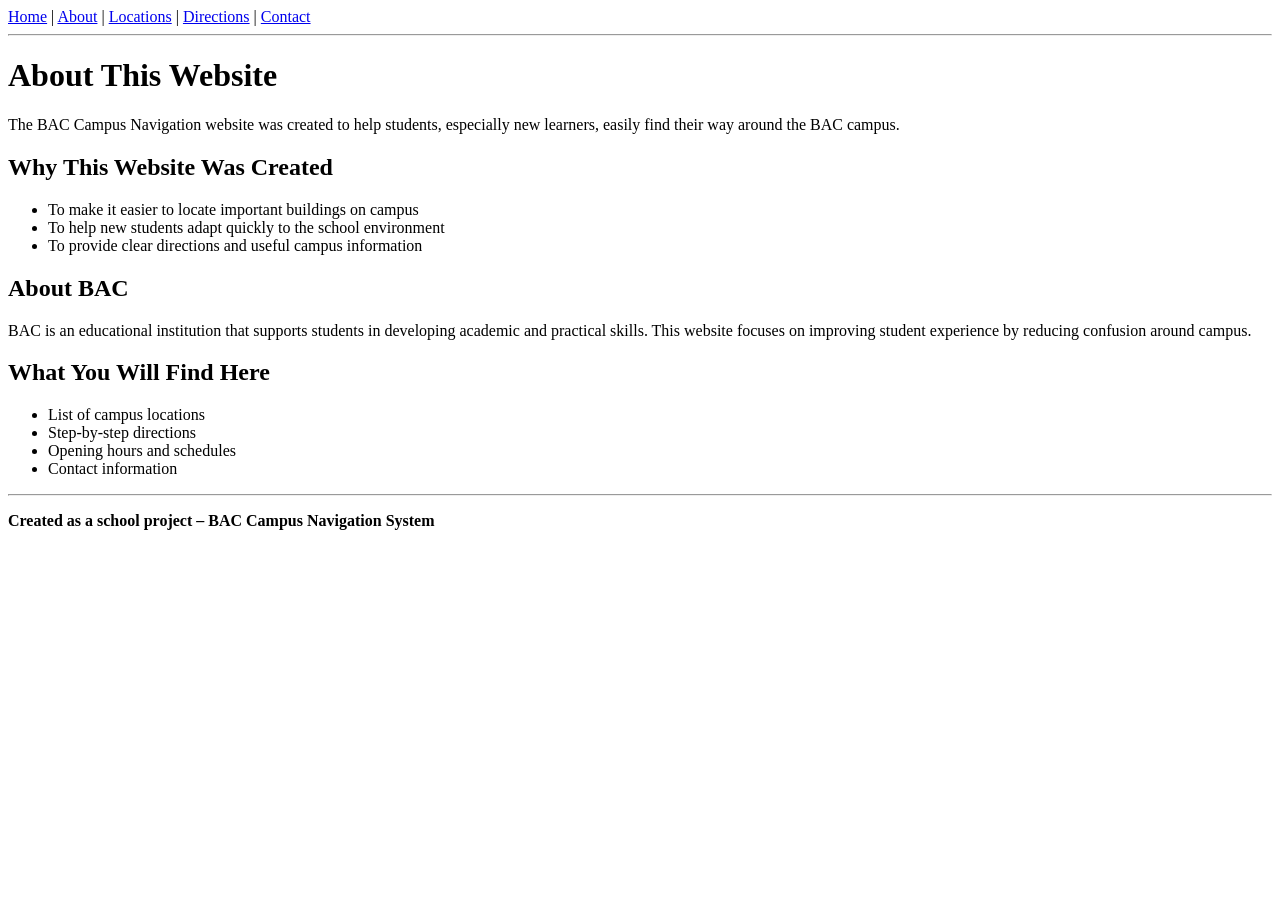
==== about.html @ d9d61229 "Rename About.html to about.html" ====
<!DOCTYPE html>
<html>
<head>
  <title>About BAC Navigation</title>
</head>

<body>

<!-- Navigation -->
<nav>
  <a href="index.html">Home</a> |
  <a href="about.html">About</a> |
  <a href="locations.html">Locations</a> |
  <a href="directions.html">Directions</a> |
  <a href="contact.html">Contact</a>
</nav>

<hr>

<h1>About This Website</h1>

<p>
The BAC Campus Navigation website was created to help students, especially new learners,
easily find their way around the BAC campus.
</p>

<h2>Why This Website Was Created</h2>

<ul>
  <li>To make it easier to locate important buildings on campus</li>
  <li>To help new students adapt quickly to the school environment</li>
  <li>To provide clear directions and useful campus information</li>
</ul>

<h2>About BAC</h2>

<p>
BAC is an educational institution that supports students in developing academic and practical skills.
This website focuses on improving student experience by reducing confusion around campus.
</p>

<h2>What You Will Find Here</h2>

<ul>
  <li>List of campus locations</li>
  <li>Step-by-step directions</li>
  <li>Opening hours and schedules</li>
  <li>Contact information</li>
</ul>

<hr>

<p><b>Created as a school project – BAC Campus Navigation System</b></p>

</body>
</html>
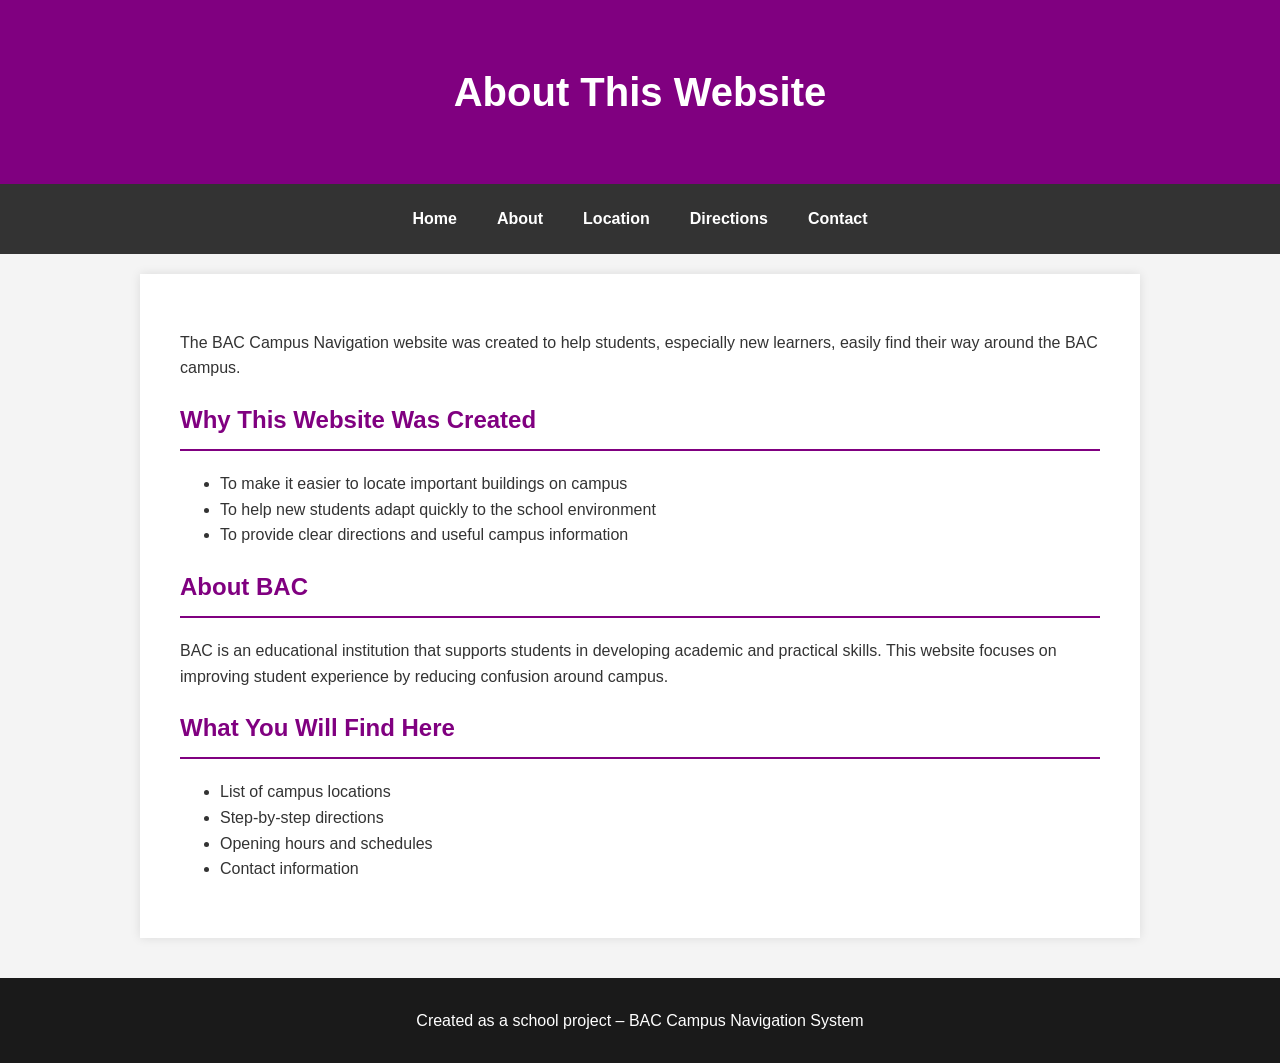
==== commit c1eef2a8: "Update about.html" ====
--- a/about.html
+++ b/about.html
@@ -1,56 +1,127 @@
 <!DOCTYPE html>
-<html>
+<html lang="en">
 <head>
-  <title>About BAC Navigation</title>
+    <meta charset="UTF-8">
+    <meta name="viewport" content="width=device-width, initial-scale=1.0">
+    <title>About - BAC Chronicles</title>
+    <style>
+        /* Shared Styles from Index */
+        * {
+            box-sizing: border-box;
+        }
+
+        body {
+            font-family: 'Segoe UI', Tahoma, Geneva, Verdana, sans-serif;
+            margin: 0;
+            padding: 0;
+            line-height: 1.6;
+            color: #333;
+            background-color: #f4f4f4;
+        }
+
+        header {
+            background-color: #800080;
+            color: white;
+            padding: 60px 20px;
+            text-align: center;
+        }
+
+        header h1 {
+            margin: 0;
+            font-size: 2.5rem;
+        }
+
+        nav {
+            background-color: #333;
+            display: flex;
+            justify-content: center;
+            flex-wrap: wrap;
+            padding: 10px 0;
+            position: sticky;
+            top: 0;
+        }
+
+        nav a {
+            color: white;
+            text-decoration: none;
+            padding: 12px 20px;
+            font-weight: bold;
+            transition: 0.3s;
+        }
+
+        nav a:hover {
+            background-color: #555;
+        }
+
+        .container {
+            max-width: 1000px;
+            margin: 20px auto;
+            background: white;
+            padding: 40px;
+            box-shadow: 0px 0px 10px rgba(0,0,0,0.1);
+        }
+
+        h2 {
+            border-bottom: 2px solid #800080;
+            padding-bottom: 10px;
+            color: #800080;
+        }
+
+        footer {
+            background-color: #1a1a1a;
+            color: white;
+            padding: 30px;
+            text-align: center;
+            margin-top: 40px;
+        }
+
+        /* Responsive Logic */
+        @media (max-width: 600px) {
+            header h1 { font-size: 1.5rem; }
+            .container { margin: 0; padding: 20px; }
+            nav a { flex: 1 1 30%; text-align: center; font-size: 14px; }
+        }
+    </style>
 </head>
-
 <body>
 
-<!-- Navigation -->
-<nav>
-  <a href="index.html">Home</a> |
-  <a href="about.html">About</a> |
-  <a href="locations.html">Locations</a> |
-  <a href="directions.html">Directions</a> |
-  <a href="contact.html">Contact</a>
-</nav>
+    <header>
+        <h1>About This Website</h1>
+    </header>
 
-<hr>
+    <nav>
+        <a href="index.html">Home</a>
+        <a href="about.html">About</a>
+        <a href="location.html">Location</a>
+        <a href="directions.html">Directions</a>
+        <a href="contact.html">Contact</a>
+    </nav>
 
-<h1>About This Website</h1>
+    <div class="container">
+        <p>The BAC Campus Navigation website was created to help students, especially new learners, easily find their way around the BAC campus.</p>
 
-<p>
-The BAC Campus Navigation website was created to help students, especially new learners,
-easily find their way around the BAC campus.
-</p>
+        <h2>Why This Website Was Created</h2>
+        <ul>
+            <li>To make it easier to locate important buildings on campus</li>
+            <li>To help new students adapt quickly to the school environment</li>
+            <li>To provide clear directions and useful campus information</li>
+        </ul>
 
-<h2>Why This Website Was Created</h2>
+        <h2>About BAC</h2>
+        <p>BAC is an educational institution that supports students in developing academic and practical skills. This website focuses on improving student experience by reducing confusion around campus.</p>
 
-<ul>
-  <li>To make it easier to locate important buildings on campus</li>
-  <li>To help new students adapt quickly to the school environment</li>
-  <li>To provide clear directions and useful campus information</li>
-</ul>
+        <h2>What You Will Find Here</h2>
+        <ul>
+            <li>List of campus locations</li>
+            <li>Step-by-step directions</li>
+            <li>Opening hours and schedules</li>
+            <li>Contact information</li>
+        </ul>
+    </div>
 
-<h2>About BAC</h2>
-
-<p>
-BAC is an educational institution that supports students in developing academic and practical skills.
-This website focuses on improving student experience by reducing confusion around campus.
-</p>
-
-<h2>What You Will Find Here</h2>
-
-<ul>
-  <li>List of campus locations</li>
-  <li>Step-by-step directions</li>
-  <li>Opening hours and schedules</li>
-  <li>Contact information</li>
-</ul>
-
-<hr>
-
-<p><b>Created as a school project – BAC Campus Navigation System</b></p>
+    <footer>
+        Created as a school project – BAC Campus Navigation System
+    </footer>
 
 </body>
 </html>
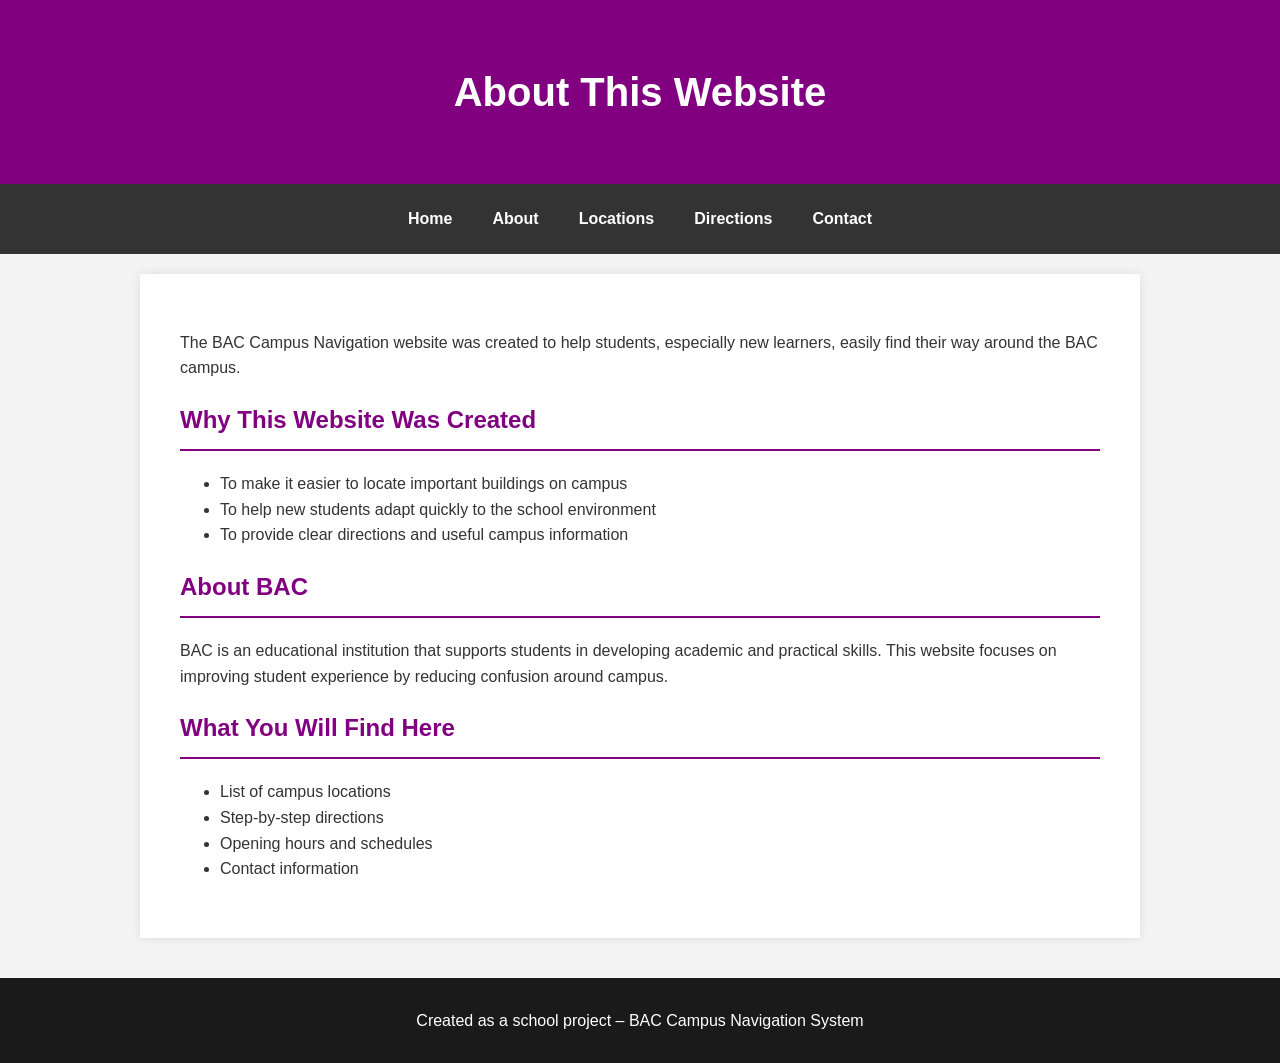
==== commit 226e47eb: "Update about.html" ====
--- a/about.html
+++ b/about.html
@@ -92,7 +92,7 @@
     <nav>
         <a href="index.html">Home</a>
         <a href="about.html">About</a>
-        <a href="location.html">Location</a>
+        <a href="locations.html">Locations</a>
         <a href="directions.html">Directions</a>
         <a href="contact.html">Contact</a>
     </nav>
